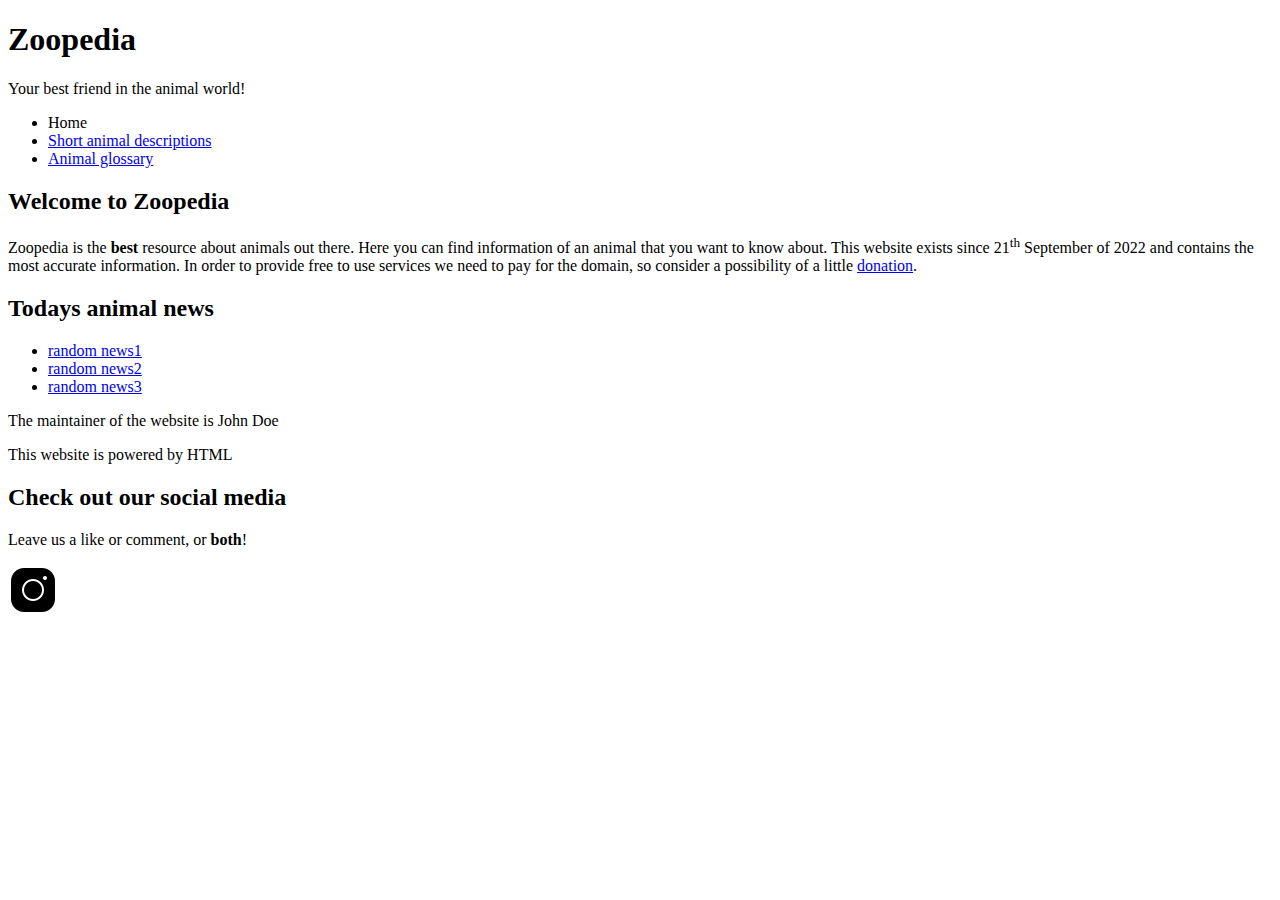
==== templates/index.html @ ae7768c4 "fix(index): fix typo" ====
<!DOCTYPE html>
<html lang="en">
    <head>
        <meta charset="utf-8">
        <meta name="viewport" content="width=device-width, initial-scale=1.0">
        <link rel="icon" href="../images/fox-icon-16x16.png">
        <meta name="author" content="John Doe">
        <meta
            name="description"
            content="The Zoopedia is
            a place where you can find all information
            about animals you like">
        <title>Zoopedia</title>
    </head>
    <body>
        <header>
            <h1>Zoopedia</h1>
            <p>Your best friend in the animal world!</p>
            <nav>
                <ul>
                    <li>Home</li>
                    <li><a href="short-descriptions.html">Short animal descriptions</a></li>
                    <li><a href="glossary.html">Animal glossary</a></li>
                </ul>
            </nav>
        </header>
        <main>
            <section>
                <h2>Welcome to Zoopedia</h2>
                <p>
                    Zoopedia is the <strong>best</strong> resource about animals out there.
                    Here you can find information of an animal that you want to know about.
                    This website exists since <time datetime="2022-09-21">21<sup>th</sup> September of 2022</time> and contains the most accurate information.
                    In order to provide free to use services we need to pay for the domain, so
                    consider a possibility of a little <a href="#">donation</a>.
                </p>
            </section>
            <aside>
                <section>
                    <h2>Todays animal news</h2>
                    <ul>
                        <li><a href="#">random news1</a></li>
                        <li><a href="#">random news2</a></li>
                        <li><a href="#">random news3</a></li>
                    </ul>
                </section>
            </aside>
        </main>
        <footer>
            <p>The maintainer of the website is John Doe</p>
            <p>This website is powered by HTML</p>
            <article>
                <h2>Check out our social media</h2>
                <p>Leave us a like or comment, or <strong>both</strong>!</p>
                <a href="#"><img src="../images/instagram-icon-50x50.png" alt="Instagram icon"></a>
            </article>
        </footer>
    </body>
</html>
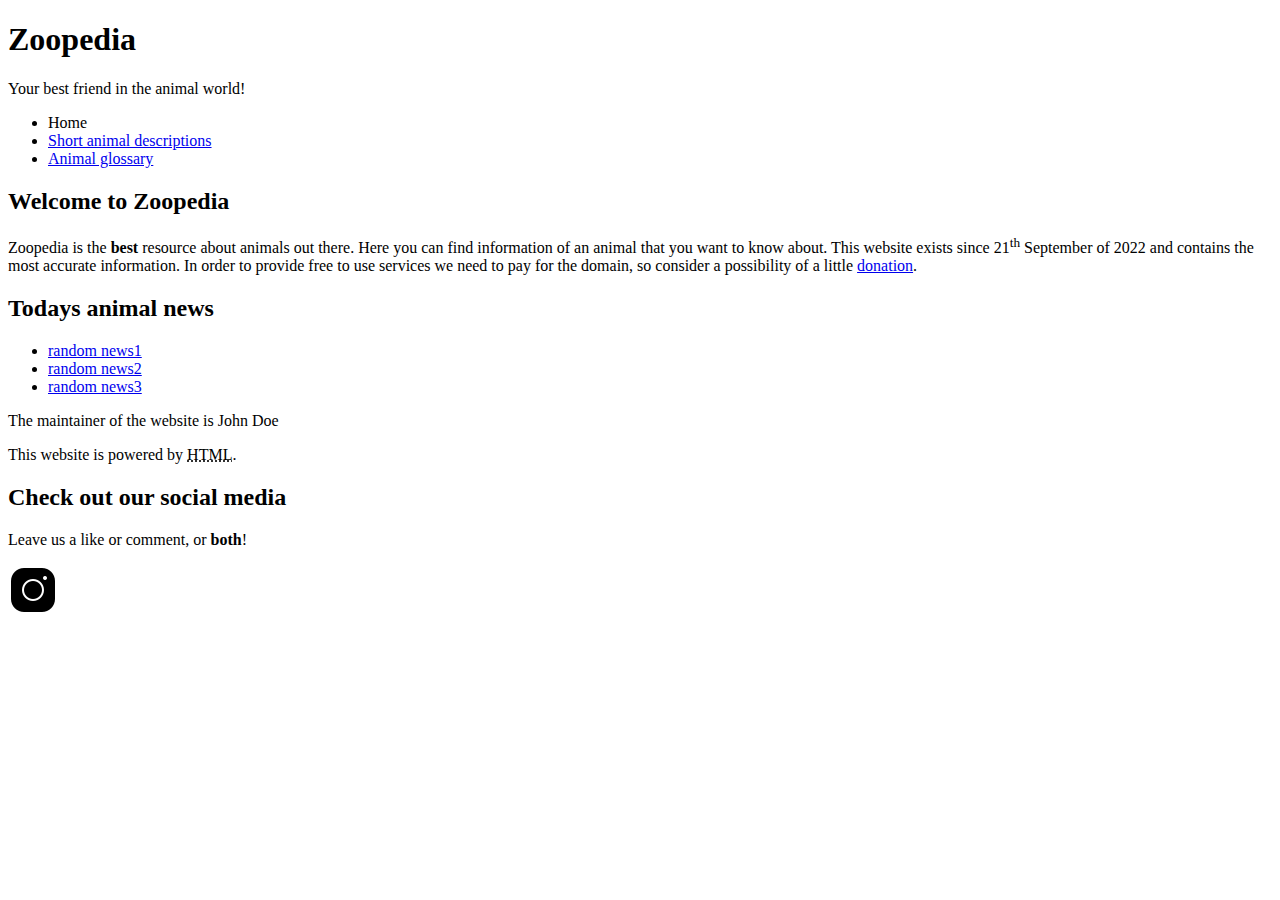
==== commit 1cc4113d: "feat: add HTML abbrev" ====
--- a/templates/index.html
+++ b/templates/index.html
@@ -48,11 +48,11 @@
         </main>
         <footer>
             <p>The maintainer of the website is John Doe</p>
-            <p>This website is powered by HTML</p>
+            <p>This website is powered by <abbr title="HyperText Markup Language">HTML</abbr>.</p>
             <article>
                 <h2>Check out our social media</h2>
                 <p>Leave us a like or comment, or <strong>both</strong>!</p>
-                <a href="#"><img src="../images/instagram-icon-50x50.png" alt="Instagram icon"></a>
+                <a href="#"><img src="../images/instagram-icon-50x50.png" alt="Instagram icon" width="50" height="50"></a>
             </article>
         </footer>
     </body>
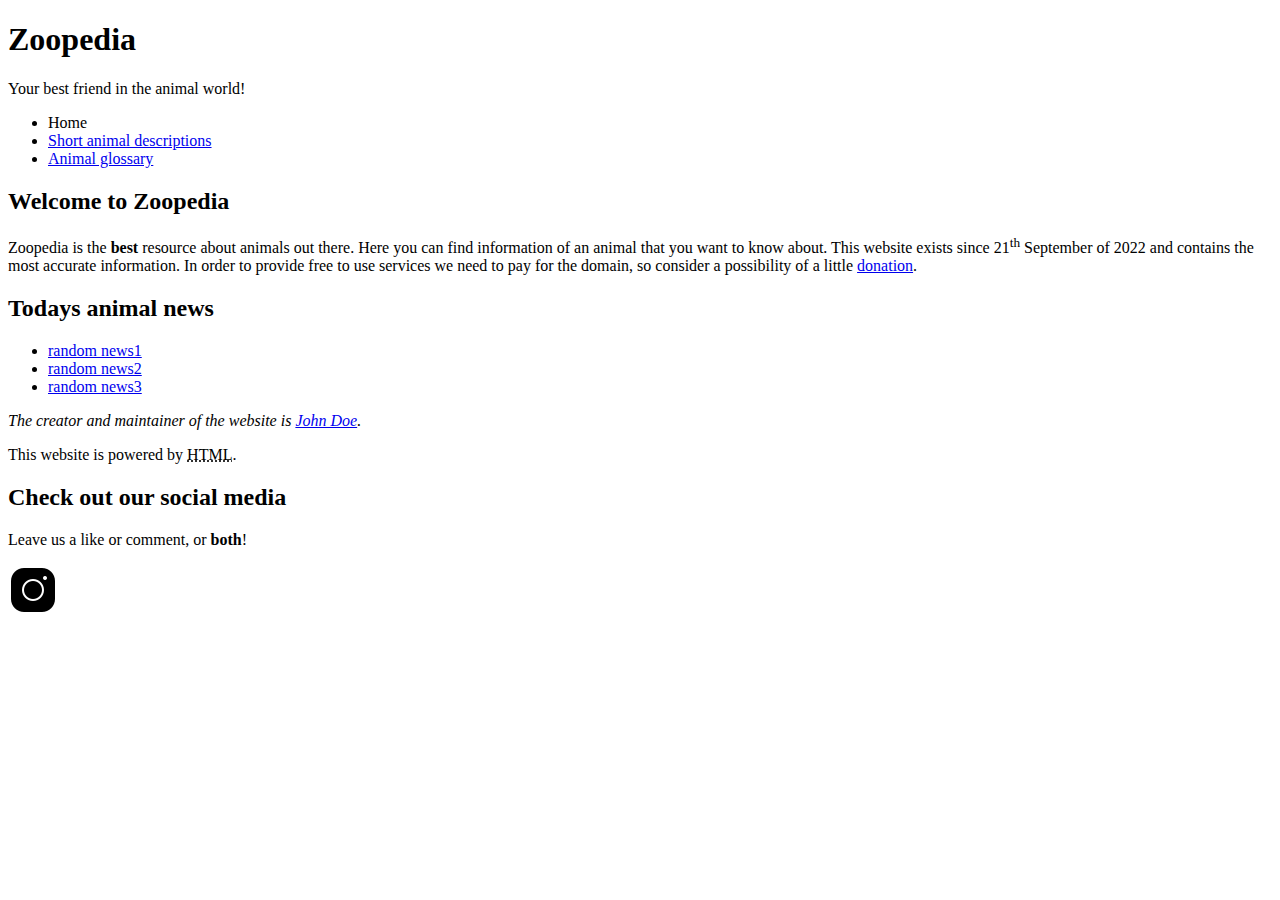
==== commit a157dc1c: "feat: add address for the site creator && maintainer" ====
--- a/templates/index.html
+++ b/templates/index.html
@@ -47,7 +47,9 @@
             </aside>
         </main>
         <footer>
-            <p>The maintainer of the website is John Doe</p>
+            <address>
+                <p>The creator and maintainer of the website is <a href="#">John Doe</a>.</p>
+            </address>
             <p>This website is powered by <abbr title="HyperText Markup Language">HTML</abbr>.</p>
             <article>
                 <h2>Check out our social media</h2>
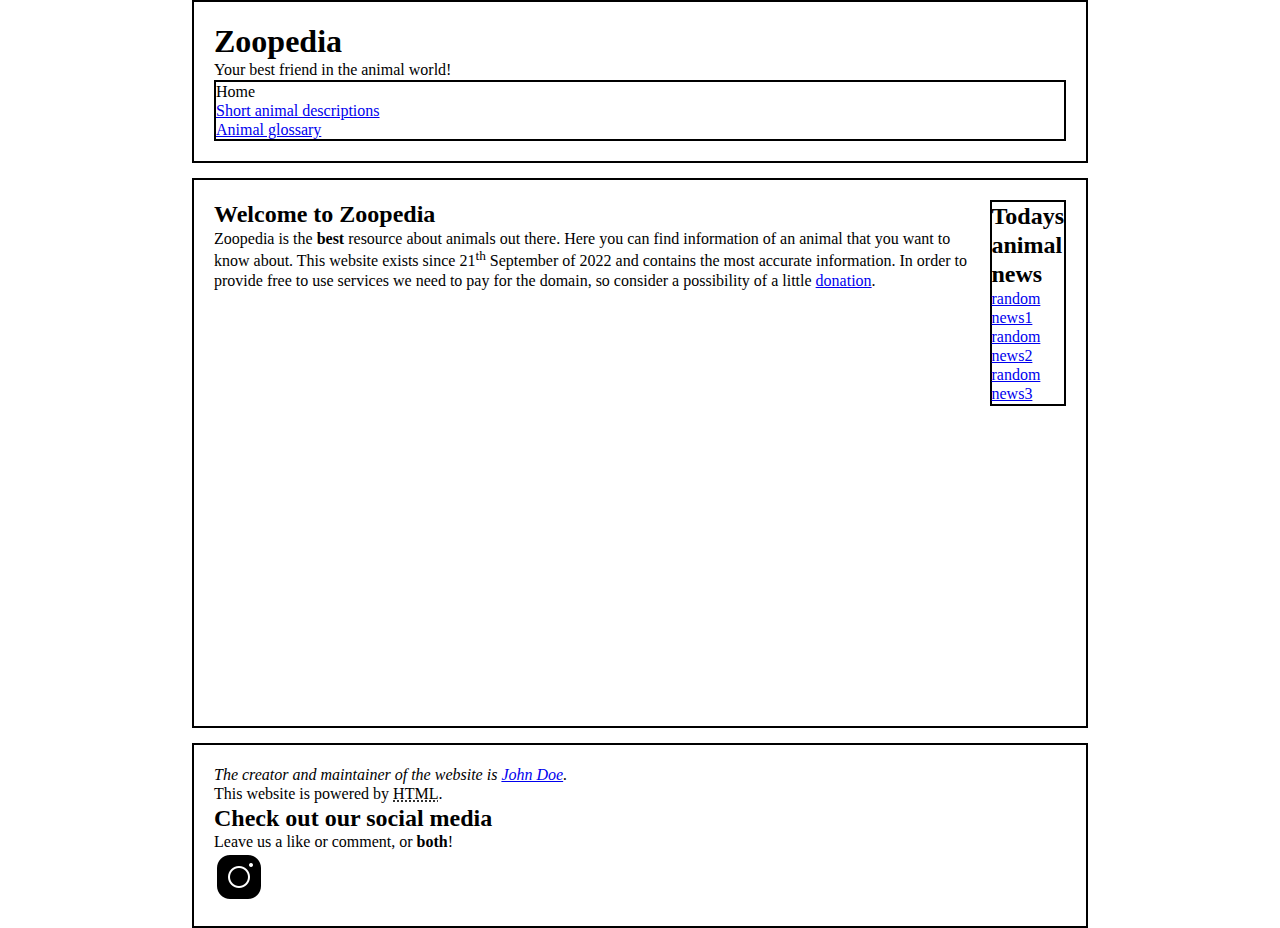
==== commit 21b31c0f: "feat: style files revision" ====
--- a/templates/index.html
+++ b/templates/index.html
@@ -3,7 +3,6 @@
     <head>
         <meta charset="utf-8">
         <meta name="viewport" content="width=device-width, initial-scale=1.0">
-        <link rel="icon" href="../images/fox-icon-16x16.png">
         <meta name="author" content="John Doe">
         <meta
             name="description"
@@ -11,6 +10,8 @@
             a place where you can find all information
             about animals you like">
         <title>Zoopedia</title>
+        <link rel="icon" href="../images/fox-icon-16x16.png">
+        <link rel="stylesheet" href="../styles/secondary-page-styles.css">
     </head>
     <body>
         <header>
--- a/styles/secondary-page-styles.css
+++ b/styles/secondary-page-styles.css
@@ -0,0 +1,18 @@
+@import url(base.css);
+
+/* diff */
+main {
+    margin-top: 15px;
+    margin-bottom: 15px;
+    display: flex;
+    min-height: 550px;
+}
+
+body {
+    display: flex;
+    flex-direction: column;
+    flex-wrap: wrap;
+    align-content: center;
+}
+/* diff */
+
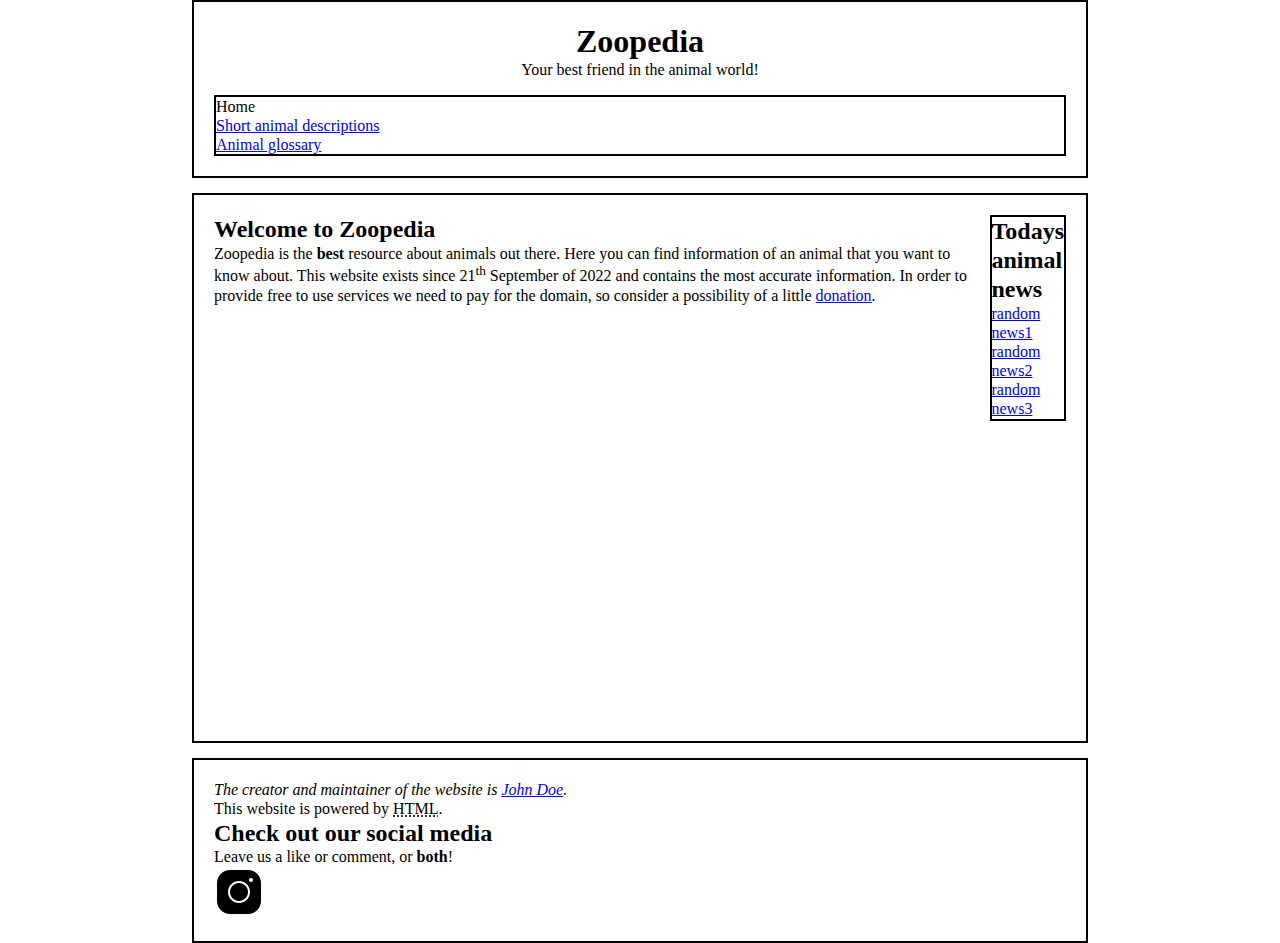
==== commit 174a6c40: "feat: add header content wrapper" ====
--- a/templates/index.html
+++ b/templates/index.html
@@ -15,8 +15,10 @@
     </head>
     <body>
         <header>
-            <h1>Zoopedia</h1>
-            <p>Your best friend in the animal world!</p>
+            <div class="h1-p">
+                <h1>Zoopedia</h1>
+                <p>Your best friend in the animal world!</p>
+            </div>
             <nav>
                 <ul>
                     <li>Home</li>
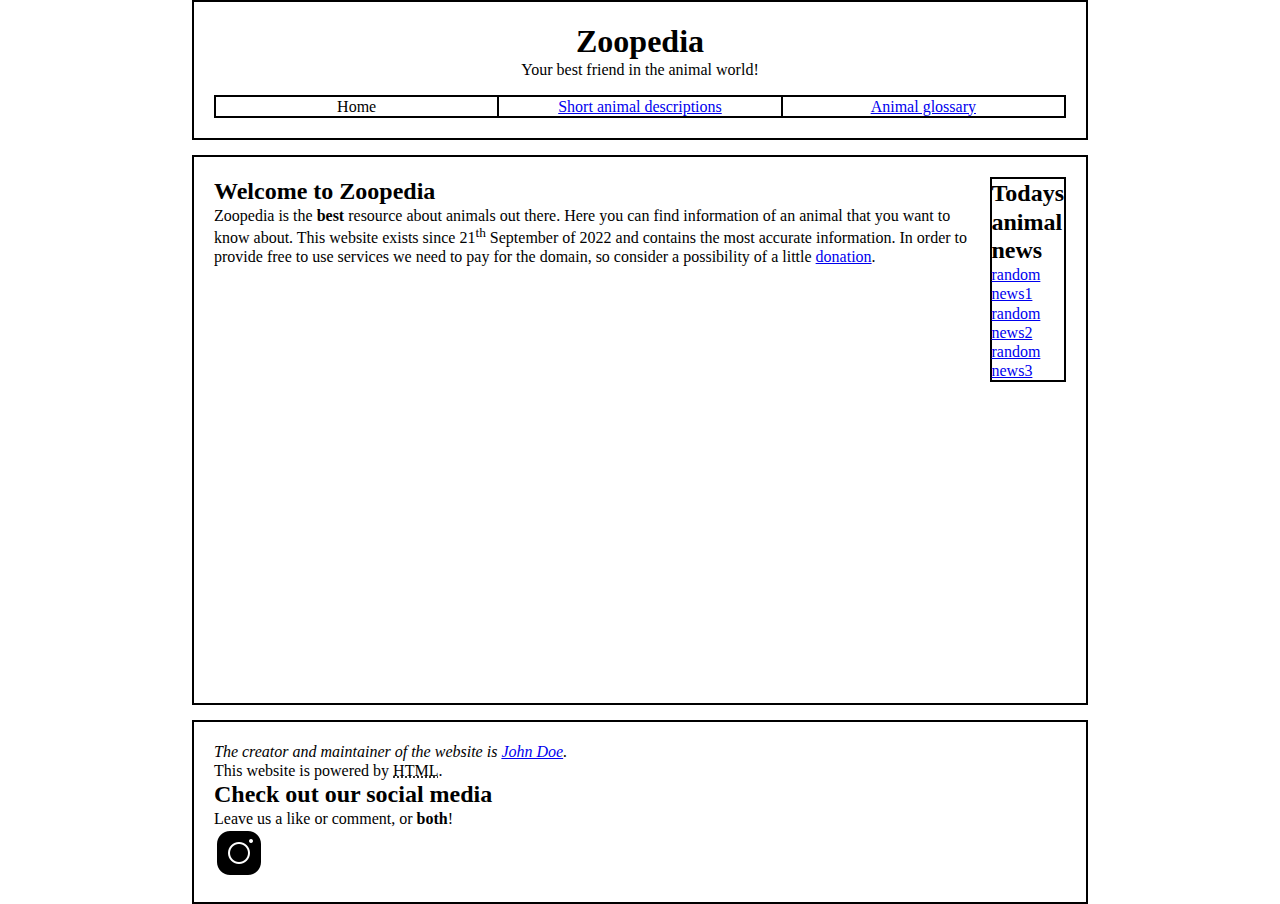
==== commit fac5ddc7: "feat: add main nav bar class" ====
--- a/templates/index.html
+++ b/templates/index.html
@@ -20,10 +20,10 @@
                 <p>Your best friend in the animal world!</p>
             </div>
             <nav>
-                <ul>
-                    <li>Home</li>
+                <ul class="main-nav-bar">
+                    <li class="left">Home</li>
                     <li><a href="short-descriptions.html">Short animal descriptions</a></li>
-                    <li><a href="glossary.html">Animal glossary</a></li>
+                    <li class="right"><a href="glossary.html">Animal glossary</a></li>
                 </ul>
             </nav>
         </header>
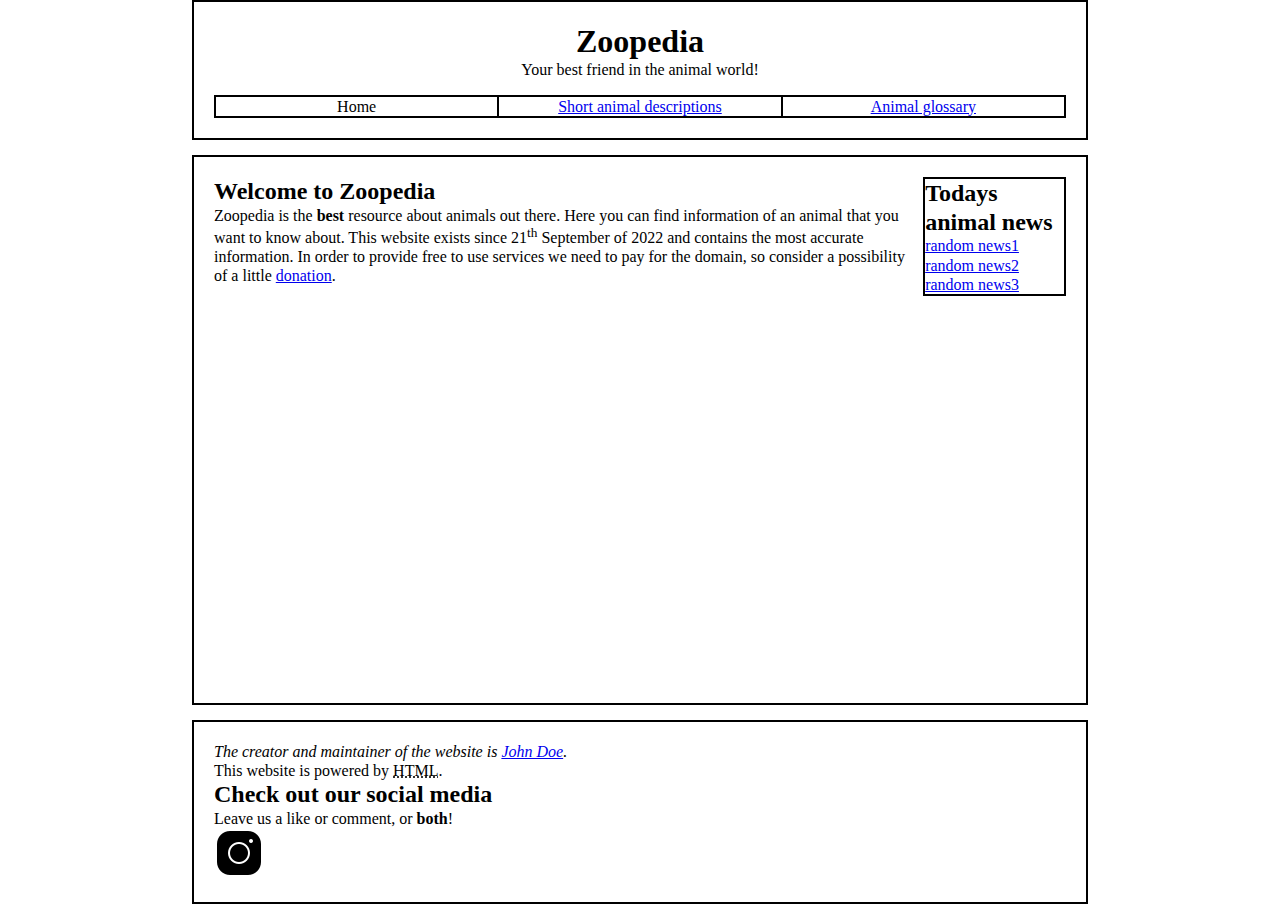
==== commit 99f01d4e: "feat: add content section class" ====
--- a/templates/index.html
+++ b/templates/index.html
@@ -28,7 +28,7 @@
             </nav>
         </header>
         <main>
-            <section>
+            <section class="content-section">
                 <h2>Welcome to Zoopedia</h2>
                 <p>
                     Zoopedia is the <strong>best</strong> resource about animals out there.
